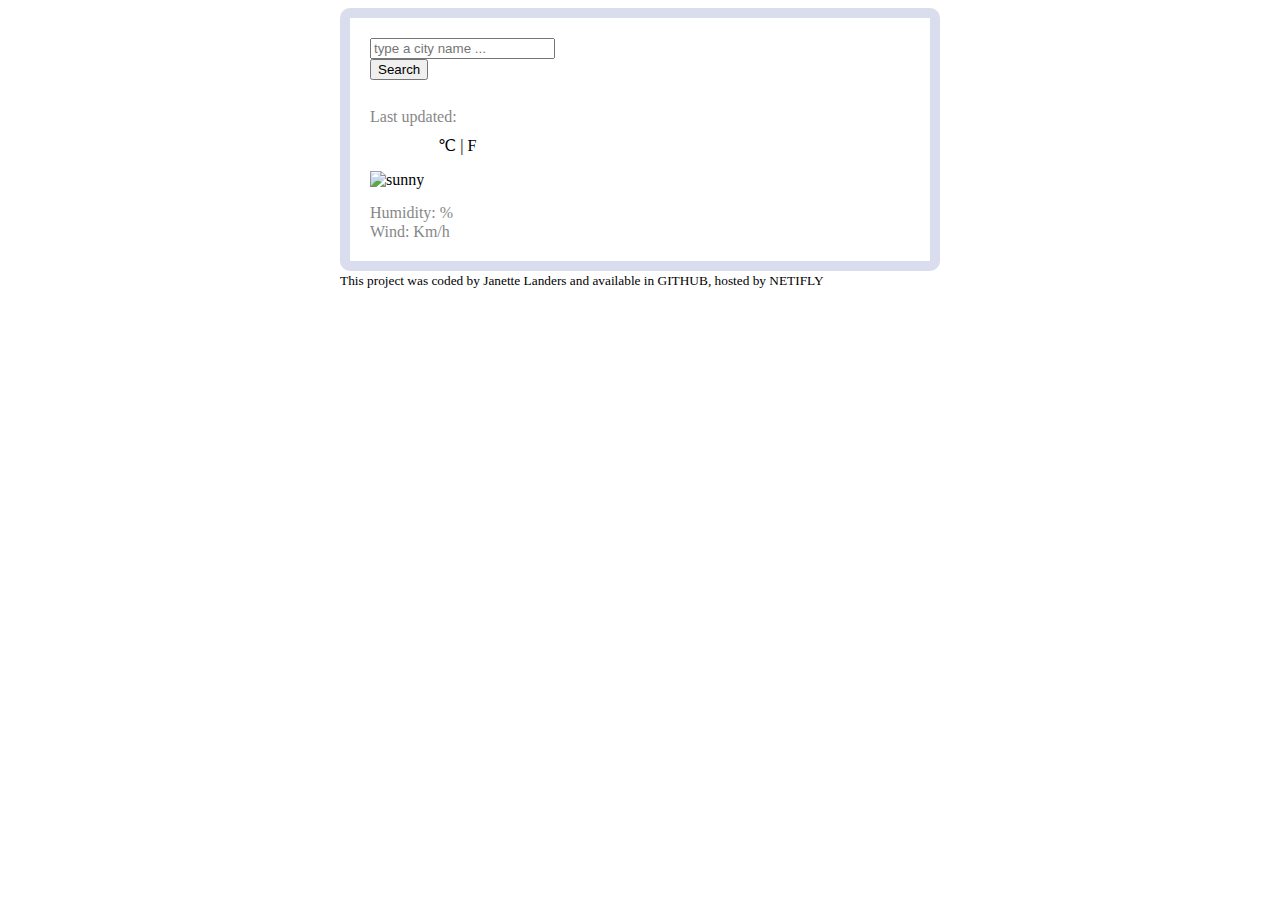
==== index.html @ 05e83cc3 "moved index.html" ====
<!DOCTYPE html>
<html lang="en">
  <head>
    <meta charset="UTF-8" />
    <meta http-equiv="X-UA-Compatible" content="IE=edge" />
    <meta name="viewport" content="width=device-width, initial-scale=1.0" />
    <title>Weather App project</title>
    <script src="https://unpkg.com/axios/dist/axios.min.js"></script>
    <link
      href="https://cdn.jsdelivr.net/npm/bootstrap@5.1.3/dist/css/bootstrap.min.css"
      rel="stylesheet"
      integrity="sha384-1BmE4kWBq78iYhFldvKuhfTAU6auU8tT94WrHftjDbrCEXSU1oBoqyl2QvZ6jIW3"
      crossorigin="anonymous"
    />
     <link rel="stylesheet" href="src/styles.css" />
  </head>
  <body>
    <div class="container">
        <div class="weatherapp-wrapper">
        <div class="weather-app">
            <form id="searchform" class="mb-2">
                <div class="row">
                
                <div class="col-md-9">        
                <input type="search" placeholder="type a city name ..." class="form-control" id="city-input" autocomplete="off" autocapitalize="on" /> </div>
            <div class="col-md-3">
                <input type="submit" value="Search" class="btn btn-primary w-100"/>
            
            </div>
            </div>
            </form>
            <div class="clearfix">
        
     
            <h1 id="city"></h1>
      <ul>
        <li >  Last updated: <span id=dateTime></span> </li>
        <li id="description"></li>
      </ul>

      <div class="row">
        <div class="col-md-6">
            <div class="clearfix weather-temperature">
            <img src="http://openweathermap.org/img/wn/10d@2x.png" alt="sunny" class="float-left" id="icon"/>
            
              <strong id="temperature"> </strong> 
              <small class="units" > 
                  &#8451; | F </small> 
                  
           </div>
           <div class="float-left"> 
           </div>
            </div>
          <div class="col-md-6">
              <ul>
                <li>Humidity: <span id="humidity"></span>%</li>
                <li>Wind: <span id="wind"></span> Km/h </li>
                
              </ul>
             
        </div>
        </div>
       
    </div> 
    </div>
     <small class="codeby"> This project was coded by Janette Landers and available in GITHUB, hosted by NETIFLY </small>
    </div>
</div>   
</div> 
    </body>
    <script src="src/java.js"></script>
  </body>

</html>
---- src/styles.css ----
h1 {
  font-size: 40px;
}
ul {
  margin: 0;
  padding: 0;
}

li {
  list-style: none;
  padding: 0;
  margin: 0;
  color: rgb(135, 135, 135);
  font-size: 16px;
  font-weight: 100;

  line-height: 19px;
}

li:first-letter {
  text-transform: capitalize;
}

.weatherapp-wrapper {
  max-width: 600px;
  margin: auto;
}
.weather-app {
  max-width: 600px;
  margin: auto;
  padding: 20px;
  border: 10px solid #dadded;
  border-radius: 10px;
}
.codeby {
}

.weather-temperature img {
  margin-right: 10px;
  height: 100px;
  weight: 100px;
}

.weather-temperature small {
  position: relative;
  font-size: 16px;
  top: -34px;
}

.weather-temperature strong {
  color: blue;
  font-size: 64px;
  font-weight: 400;
  line-height: 1.2;
}
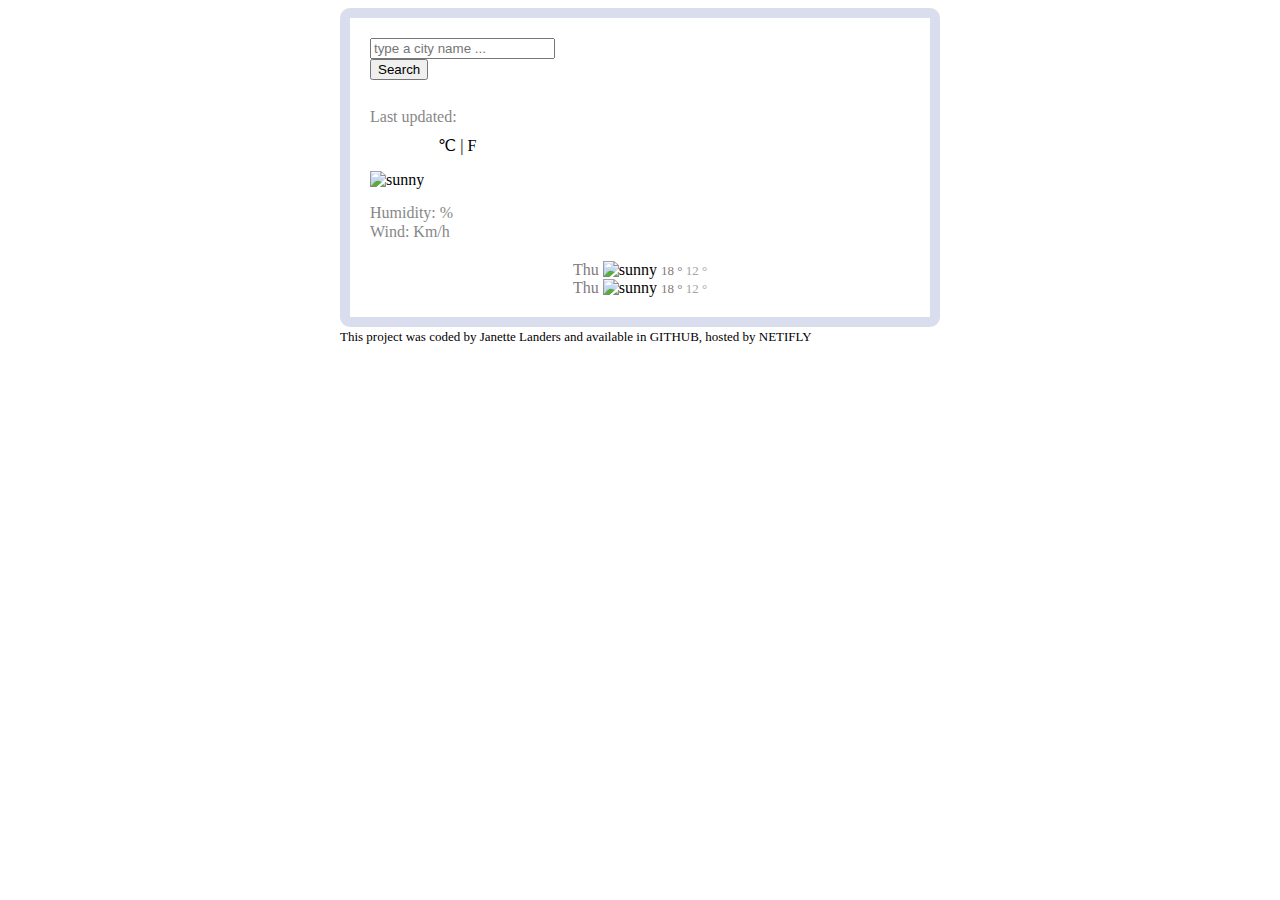
==== commit 15ba31bd: "added weather content with demi data" ====
--- a/index.html
+++ b/index.html
@@ -60,7 +60,25 @@
              
         </div>
         </div>
-       
+          <div class="weather-forecast"> 
+            <div class="row">
+              <div class= "col-2" class="weather-forecast-dated">
+                <span class="weather-forecast-dated" >
+                Thu </span>
+               <img src="http://openweathermap.org/img/wn/10d@2x.png" alt="sunny" width="60"
+                />
+              <bold> <span class="weather-forecast-high"> 18 &deg; </bold> <span class="weather-forecast-low">12 &deg; </span> </span> 
+            </div> 
+             <div class= "col-2" class="weather-forecast-dated">
+                <span class="weather-forecast-dated" >
+                Thu </span>
+               <img src="http://openweathermap.org/img/wn/10d@2x.png" alt="sunny" width="60"
+                />
+              <bold> <span class="weather-forecast-high"> 18 &deg; </bold> <span class="weather-forecast-low">12 &deg; </span> </span> 
+            </div> 
+            </div> 
+            </div>
+            
     </div> 
     </div>
      <small class="codeby"> This project was coded by Janette Landers and available in GITHUB, hosted by NETIFLY </small>
--- a/src/styles.css
+++ b/src/styles.css
@@ -33,12 +33,12 @@
   border-radius: 10px;
 }
 .codeby {
+  font-size: small;
 }
 
 .weather-temperature img {
   margin-right: 10px;
   height: 100px;
-  weight: 100px;
 }
 
 .weather-temperature small {
@@ -53,3 +53,24 @@
   font-weight: 400;
   line-height: 1.2;
 }
+
+.weather-forecast {
+  margin-top: 20px;
+  text-align: center;
+  font-size: 16px;
+}
+
+.weather-forecast-dated {
+  font-size: 16px;
+  color: rgb(129, 123, 123);
+}
+
+.weather-forecast-high {
+  font-size: 13px;
+  color: rgb(129, 123, 123);
+}
+.weather-forecast-low {
+  font-size: 13px;
+  color: rgb(129, 123, 123);
+  opacity: 0.7;
+}
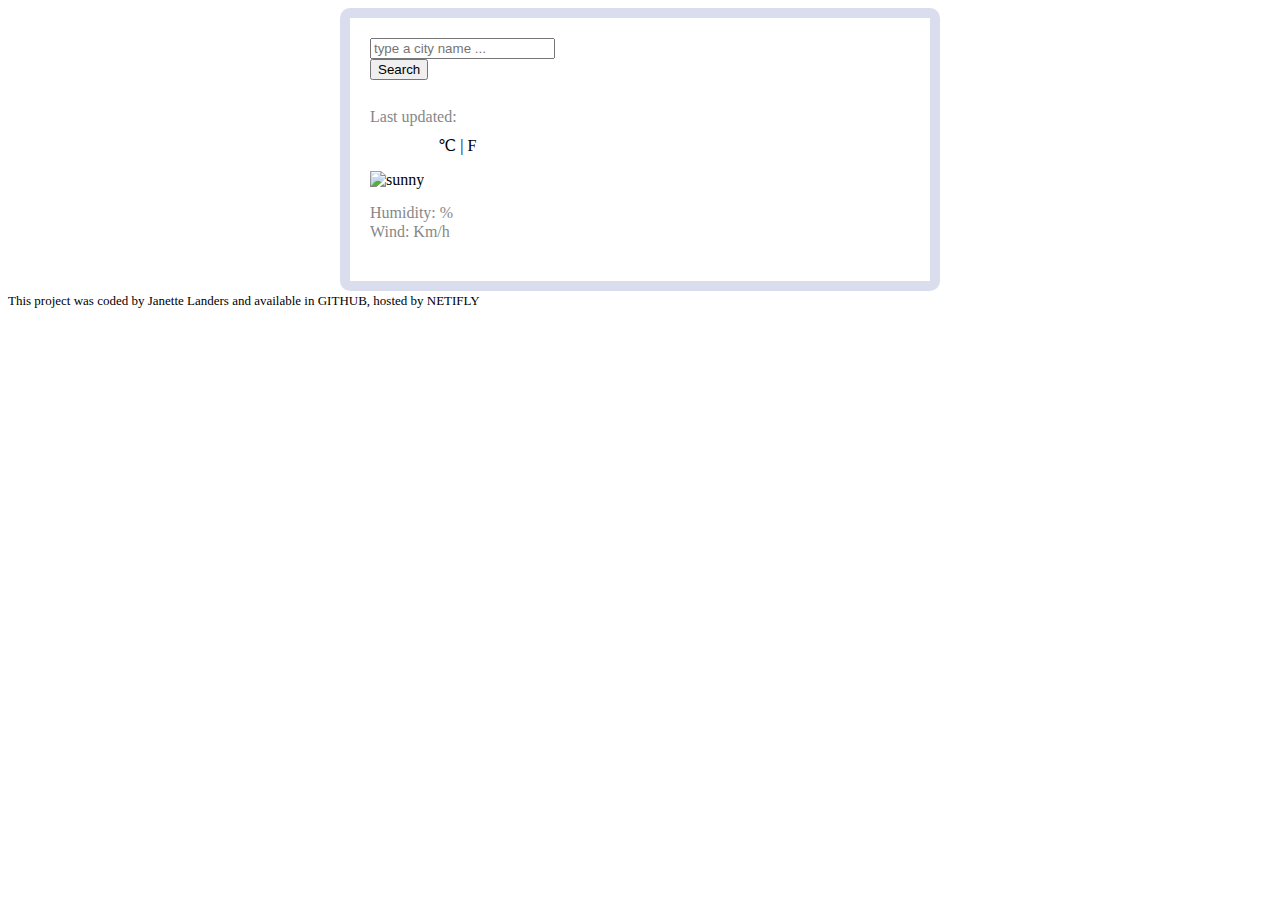
==== commit a9e9acd7: "forecast variables" ====
--- a/index.html
+++ b/index.html
@@ -60,22 +60,8 @@
              
         </div>
         </div>
-          <div class="weather-forecast"> 
-            <div class="row">
-              <div class= "col-2" class="weather-forecast-dated">
-                <span class="weather-forecast-dated" >
-                Thu </span>
-               <img src="http://openweathermap.org/img/wn/10d@2x.png" alt="sunny" width="60"
-                />
-              <bold> <span class="weather-forecast-high"> 18 &deg; </bold> <span class="weather-forecast-low">12 &deg; </span> </span> 
-            </div> 
-             <div class= "col-2" class="weather-forecast-dated">
-                <span class="weather-forecast-dated" >
-                Thu </span>
-               <img src="http://openweathermap.org/img/wn/10d@2x.png" alt="sunny" width="60"
-                />
-              <bold> <span class="weather-forecast-high"> 18 &deg; </bold> <span class="weather-forecast-low">12 &deg; </span> </span> 
-            </div> 
+          <div class="weather-forecast" id="weather-forecast"> 
+
             </div> 
             </div>
             
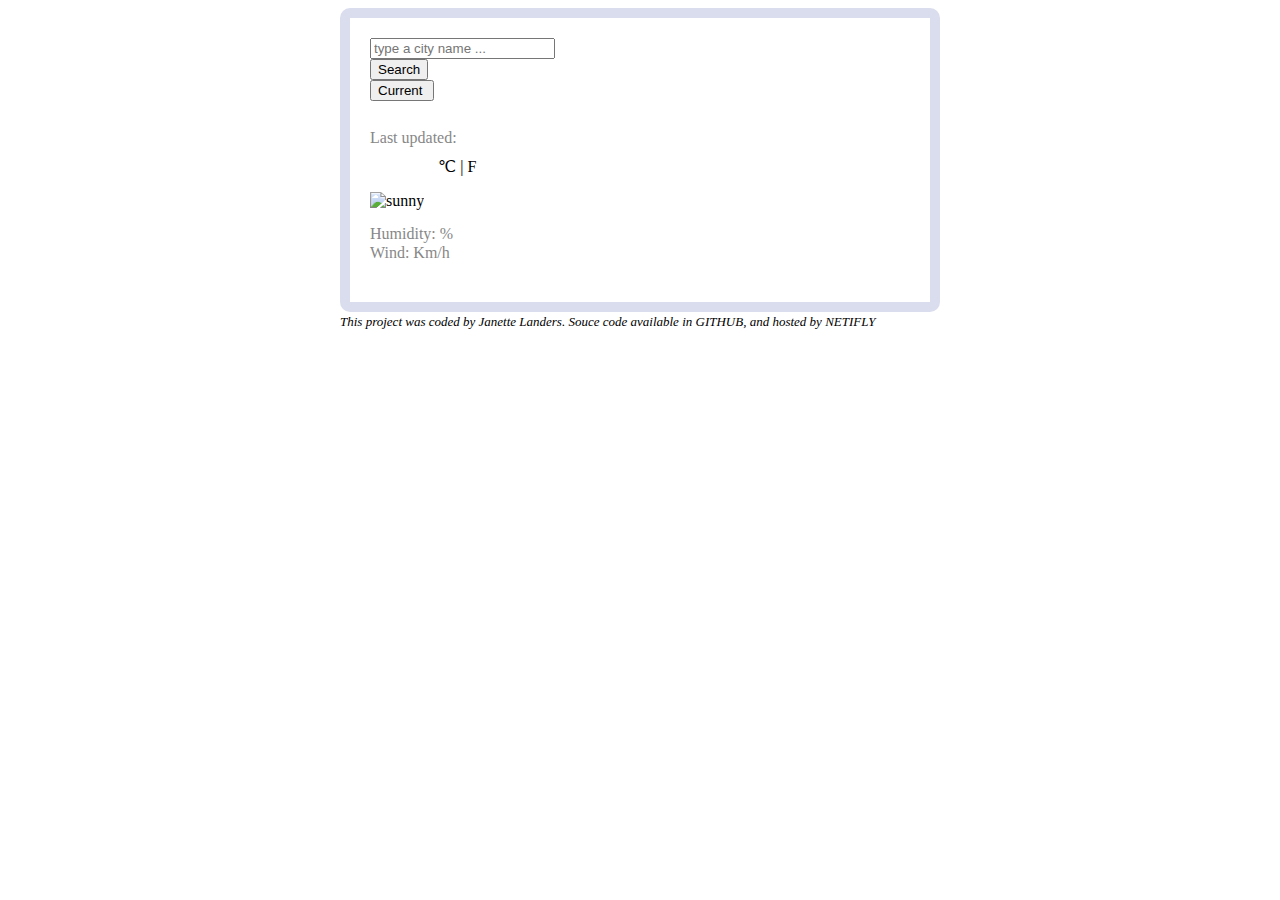
==== commit 7a705603: "current location update" ====
--- a/index.html
+++ b/index.html
@@ -21,13 +21,17 @@
             <form id="searchform" class="mb-2">
                 <div class="row">
                 
-                <div class="col-md-9">        
+                <div class="col-md-6">        
                 <input type="search" placeholder="type a city name ..." class="form-control" id="city-input" autocomplete="off" autocapitalize="on" /> </div>
             <div class="col-md-3">
-                <input type="submit" value="Search" class="btn btn-primary w-100"/>
+                <input type="submit" value="Search" class="btn btn-primary w-100"/></div>
+                <div class="col-md-3">
+                  
+                <input type="submit" value="Current " class="btn btn-success w-100" id="currentLocation" class="currentLocation"/> </div>
+             
+            </div>
             
-            </div>
-            </div>
+               
             </form>
             <div class="clearfix">
         
@@ -66,9 +70,10 @@
             </div>
             
     </div> 
+    
+     <small class="codeby"> This project was coded by Janette Landers. Souce code available in GITHUB, and hosted by NETIFLY </small>
     </div>
-     <small class="codeby"> This project was coded by Janette Landers and available in GITHUB, hosted by NETIFLY </small>
-    </div>
+</div>
 </div>   
 </div> 
     </body>
--- a/src/styles.css
+++ b/src/styles.css
@@ -34,6 +34,7 @@
 }
 .codeby {
   font-size: small;
+  font-style: italic;
 }
 
 .weather-temperature img {
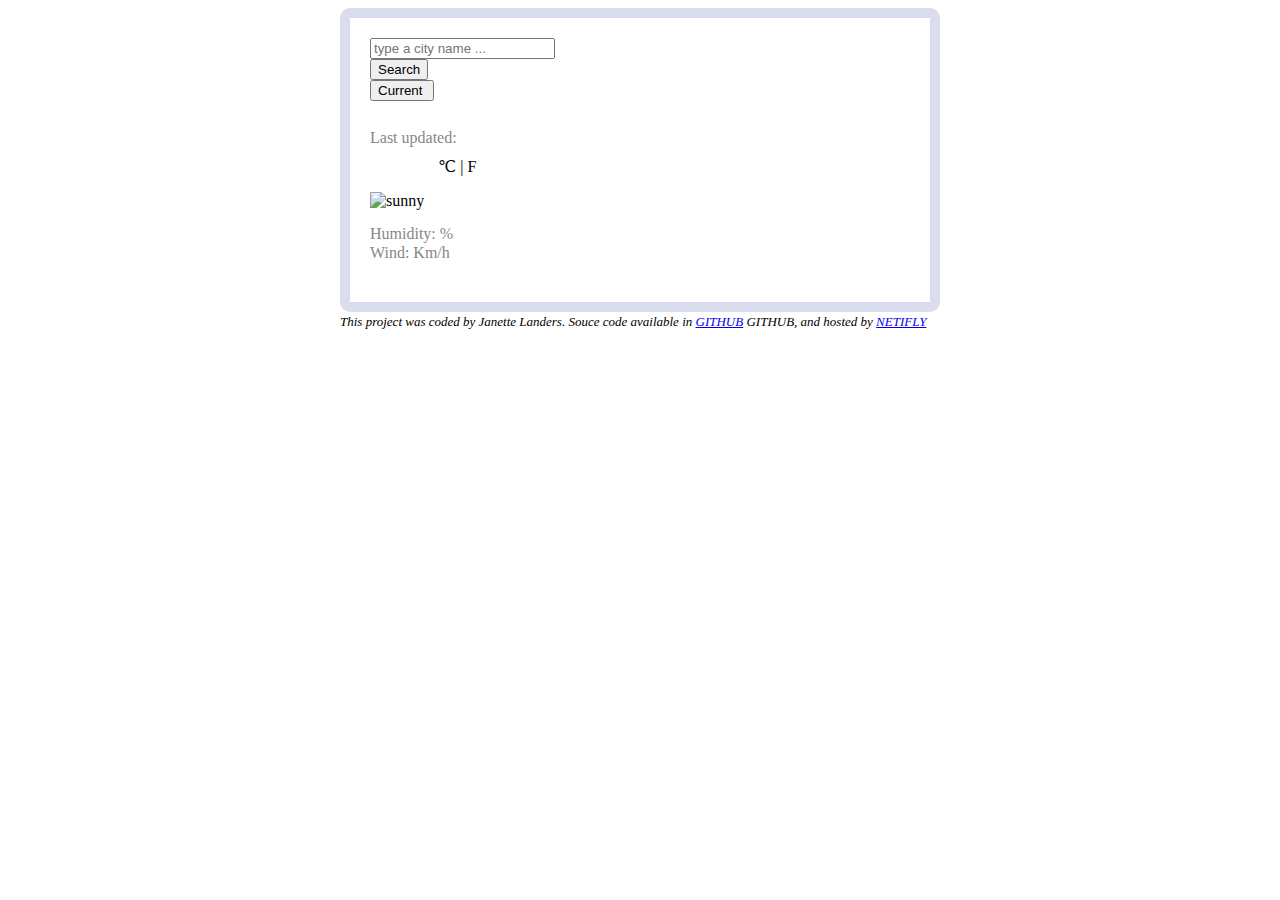
==== commit f0de9eb8: "final link changes" ====
--- a/index.html
+++ b/index.html
@@ -71,7 +71,9 @@
             
     </div> 
     
-     <small class="codeby"> This project was coded by Janette Landers. Souce code available in GITHUB, and hosted by NETIFLY </small>
+     <small class="codeby"> This project was coded by Janette Landers. Souce code available in 
+<a href="https://github.com/OllieFox15/Weatherapp_final_SHEC" target="_blank">GITHUB</a>
+ GITHUB, and hosted by <a href="https://app.netlify.com/sites/wonderful-feynman-8e4af3/overview" target ="_blank">NETIFLY</a>  </small>
     </div>
 </div>
 </div>   
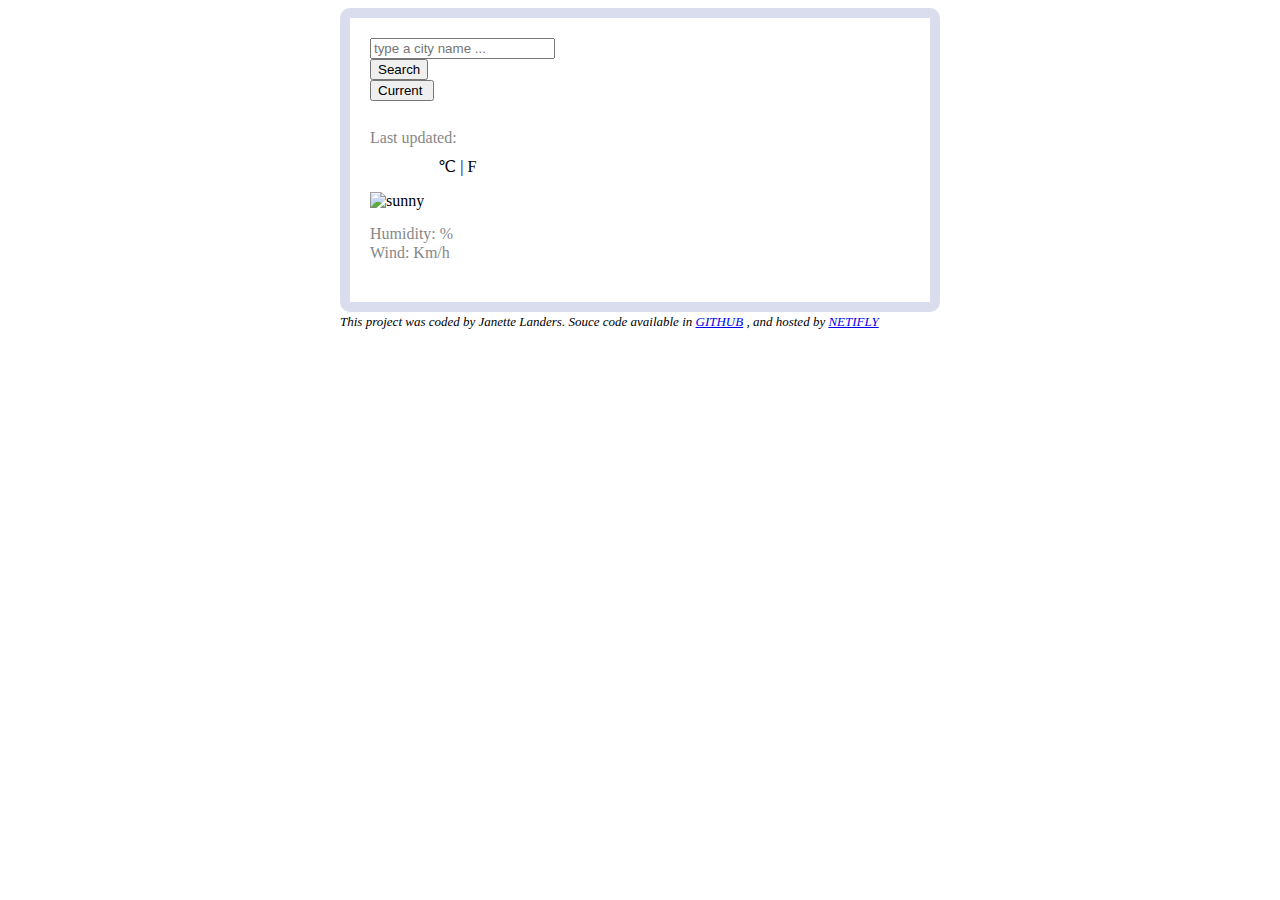
==== commit 0f4c6651: "remove duplicate github" ====
--- a/index.html
+++ b/index.html
@@ -73,7 +73,7 @@
     
      <small class="codeby"> This project was coded by Janette Landers. Souce code available in 
 <a href="https://github.com/OllieFox15/Weatherapp_final_SHEC" target="_blank">GITHUB</a>
- GITHUB, and hosted by <a href="https://app.netlify.com/sites/wonderful-feynman-8e4af3/overview" target ="_blank">NETIFLY</a>  </small>
+ , and hosted by <a href="https://app.netlify.com/sites/wonderful-feynman-8e4af3/overview" target ="_blank">NETIFLY</a>  </small>
     </div>
 </div>
 </div>   
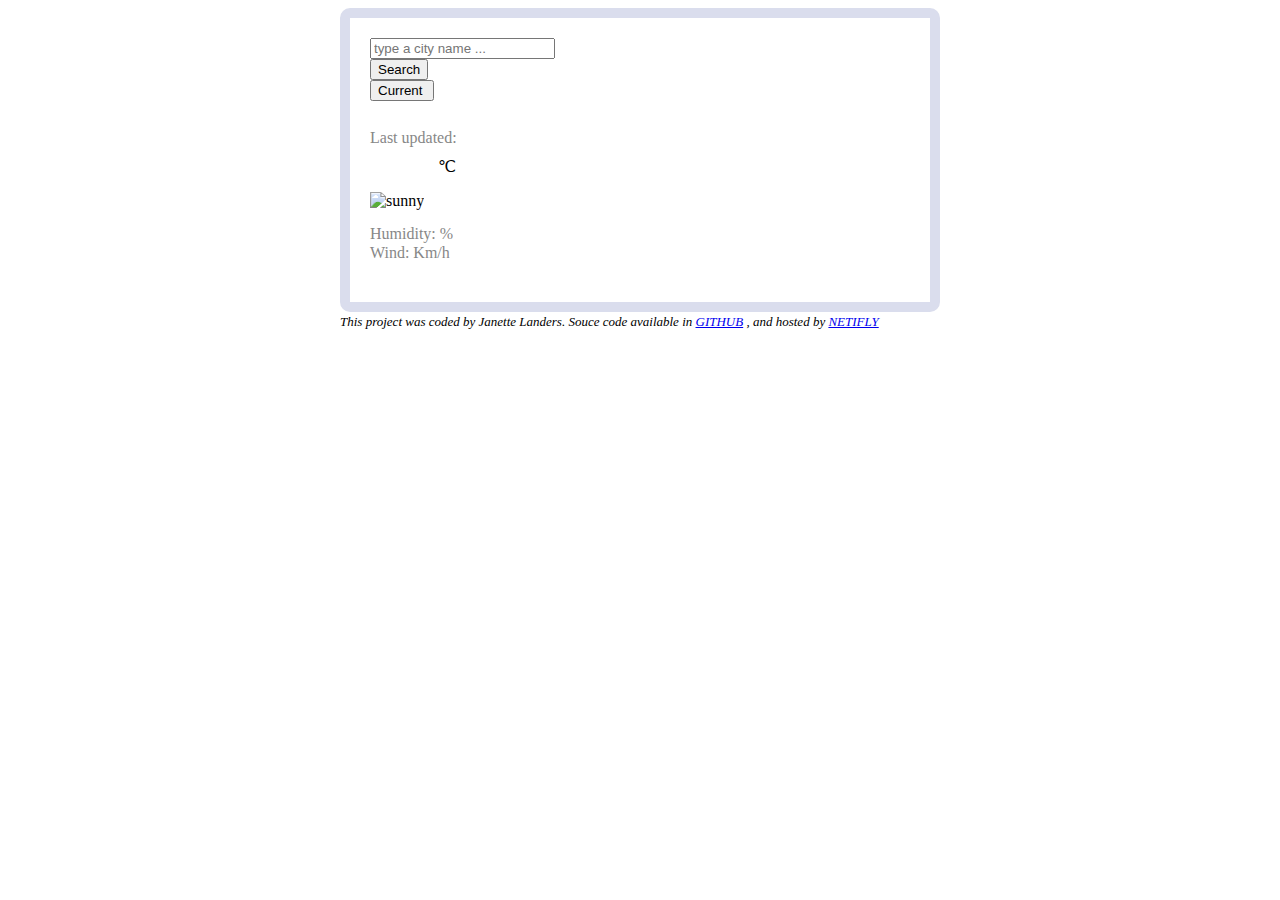
==== commit 467c09d8: "removing unity links" ====
--- a/index.html
+++ b/index.html
@@ -49,7 +49,7 @@
             
               <strong id="temperature"> </strong> 
               <small class="units" > 
-                  &#8451; | F </small> 
+                  &#8451; </small> 
                   
            </div>
            <div class="float-left"> 
